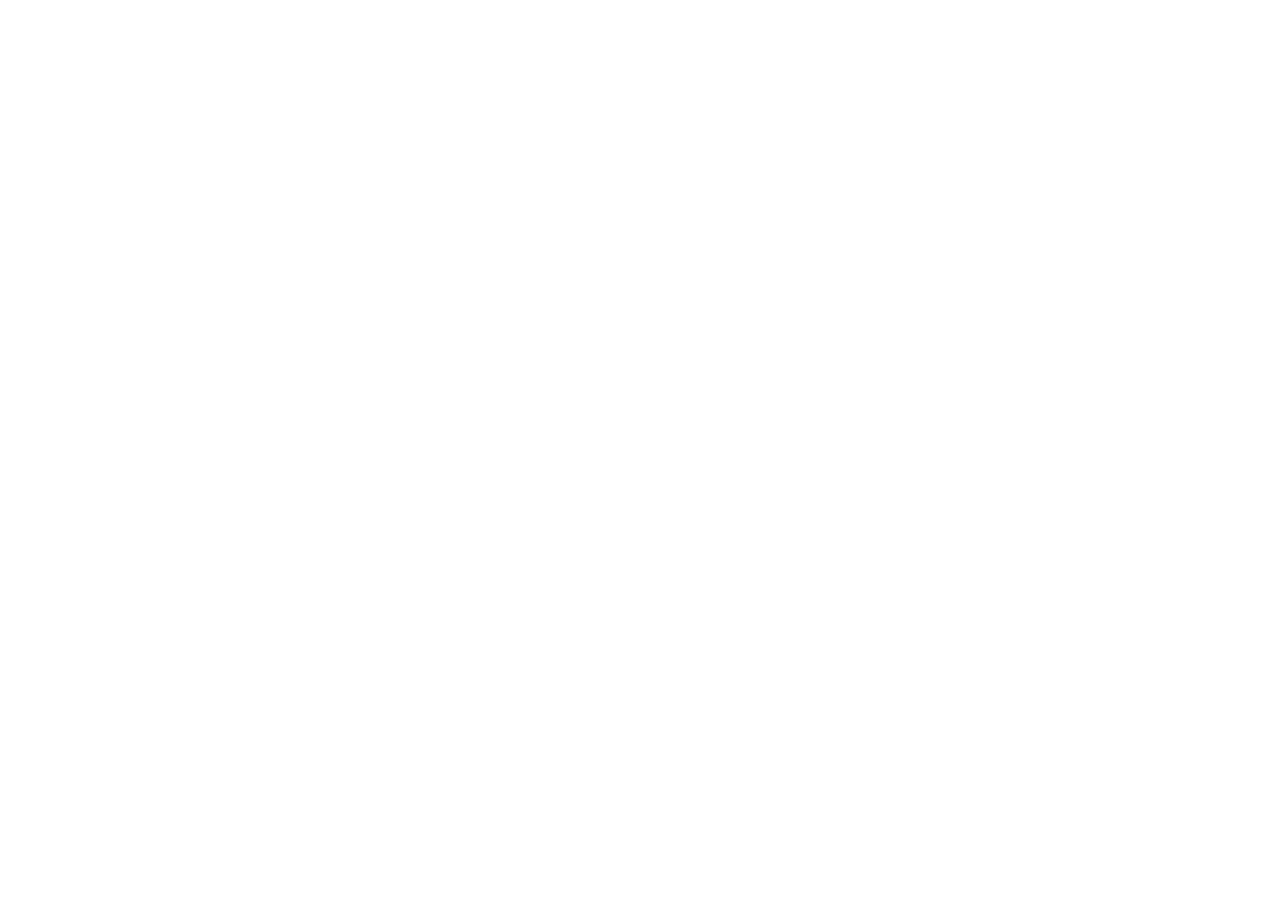
==== PHP/1-1/index.html @ b12ca170 "課題提出" ====
<!DOCTYPE html>
<html lang="en">
<head>
    <meta charset="UTF-8">
    <meta http-equiv="X-UA-Compatible" content="IE=edge">
    <meta name="viewport" content="width=device-width, initial-scale=1.0">
    <title>Document</title>
    <link rel="stylesheet" href="css/style.css">
</head>
<body>
   <div class="header"></div> 
   <div class="main clearfix">
       <div class="left"></div>
       <div class="right">
           <div class="right main">
                <div class="right1">
                     <div class="left1"></div>
                     <div class="left2"></div>
                 </div>
                 <div class="right2">
                     <div class="right3"></div>
                </div>
                <div class="right4"></div>
           </div>
        </div>
   </div>
   <div class="footer"></div> 
</body>
</html>
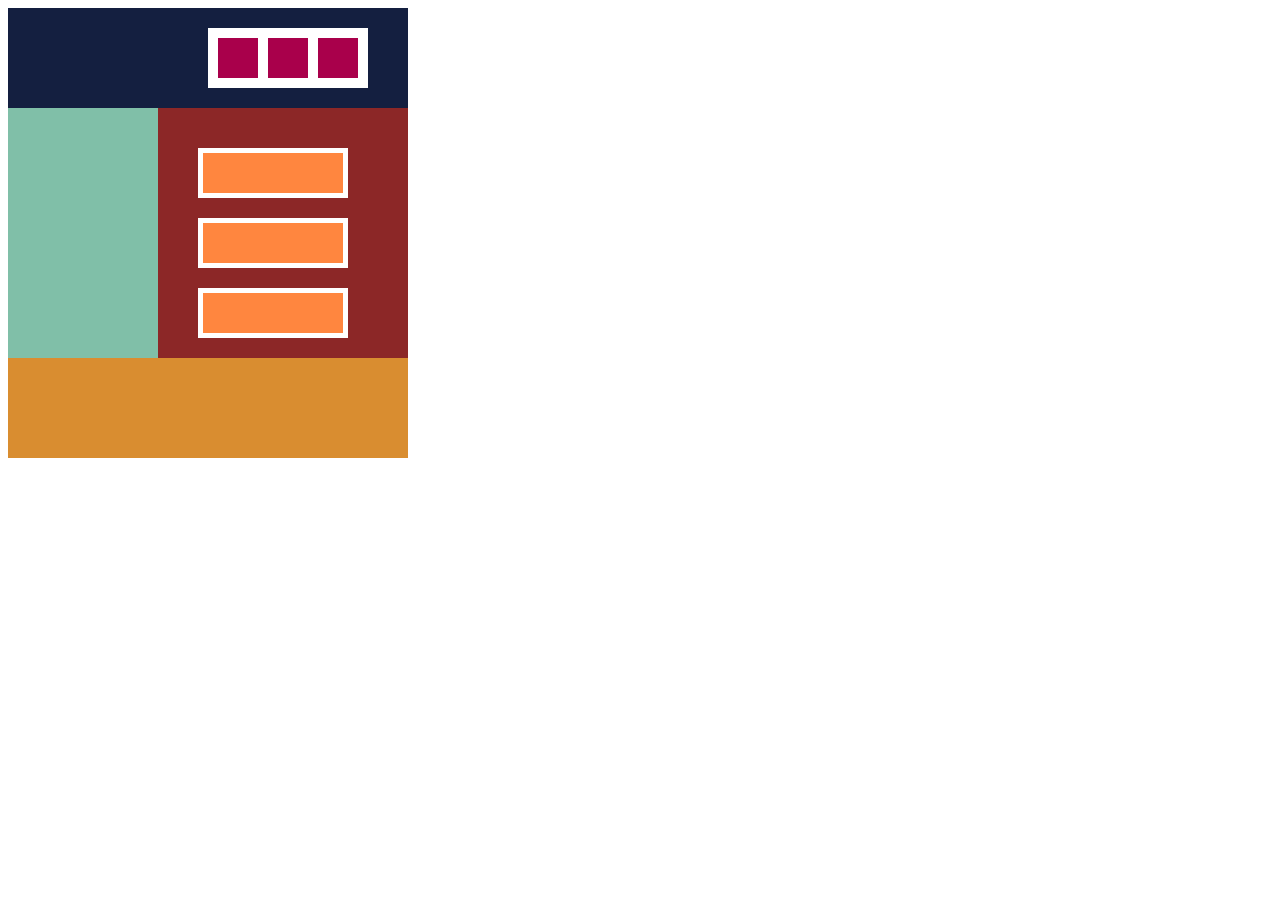
==== commit 801d3d73: "8章課題提出" ====
--- a/PHP/1-1/index.html
+++ b/PHP/1-1/index.html
@@ -5,25 +5,30 @@
     <meta http-equiv="X-UA-Compatible" content="IE=edge">
     <meta name="viewport" content="width=device-width, initial-scale=1.0">
     <title>Document</title>
-    <link rel="stylesheet" href="css/style.css">
+    <link rel="stylesheet" href="style.css">
 </head>
 <body>
-   <div class="header"></div> 
-   <div class="main clearfix">
-       <div class="left"></div>
-       <div class="right">
-           <div class="right main">
-                <div class="right1">
-                     <div class="left1"></div>
-                     <div class="left2"></div>
-                 </div>
-                 <div class="right2">
-                     <div class="right3"></div>
-                </div>
-                <div class="right4"></div>
-           </div>
+    <div class="header">
+        <div class="header-in">
+            <div class="header-in1"></div>
+            <div class="header-in2"></div>
+            <div class="header-in3"></div>
         </div>
-   </div>
-   <div class="footer"></div> 
+    </div>
+    <div class="main clearfix">
+        <div class="left"></div>
+        <div class="right">
+            <div class="right-on1">
+                <div class="right-in1"></div>
+            </div>
+            <div class="right-on2">
+                <div class="right-in2"></div>
+            </div>
+            <div class="right-on3">
+                <div class="right-in3"></div>
+            </div>
+        </div>
+    </div>
+    <div class="footer"></div>
 </body>
 </html>--- a/PHP/1-1/style.css
+++ b/PHP/1-1/style.css
@@ -0,0 +1,213 @@
+.clearfix::after {
+    content: "";
+    display: block;
+    clear: both;
+ }
+.header{
+     width: 400px;
+     height: 100px;
+     background-color: #141f40;
+}
+.header-in{
+    width: 160px;
+    height: 60px;
+    background-color: white;
+    position: relative;
+    top: 20px;
+    left: 200px;
+}
+.header-in1{
+    width: 40px;
+    height: 40px;
+    background-color: #a9004b;
+    position: absolute;
+    top: 10px;
+    left: 10px;
+}
+.header-in2{
+    width: 40px;
+    height: 40px;
+    background-color: #a9004b;
+    position: absolute;
+    top: 10px;
+    left: 60px;
+}
+.header-in3{
+    width: 40px;
+    height: 40px;
+    background-color: #a9004b;
+    position: absolute;
+    top: 10px;
+    left: 110px;
+}
+
+.left{
+    width: 150px;
+    height: 250px;
+    background-color: #80bfa8;
+    float: left;
+}
+.right{
+    width: 250px;
+    height: 250px;
+    background-color: #8c2727;
+    float: left;
+}
+.right-on1{
+    width: 150px;
+    height: 50px;
+    background-color: white;
+    position: relative;
+    top: 40px;
+    left: 40px;
+}
+.right-in1{
+    width: 140px;
+    height: 40px;
+    background-color: #ff863f;
+    position: relative;
+    top: 5px;
+    left: 5px;
+}
+.right-on2{
+    width: 150px;
+    height: 50px;
+    background-color: white;
+    position: relative;
+    top: 60px;
+    left: 40px;
+}
+.right-in2{
+    width: 140px;
+    height: 40px;
+    background-color: #ff863f;
+    position: relative;
+    top: 5px;
+    left: 5px;
+}
+.right-on3{
+    width: 150px;
+    height: 50px;
+    background-color: white;
+    position: relative;
+    top: 80px;
+    left: 40px;
+}
+.right-in3{
+    width: 140px;
+    height: 40px;
+    background-color: #ff863f;
+    position: relative;
+    top: 5px;
+    left: 5px;
+}
+.footer{
+    width: 400px;
+    height: 100px;
+    background-color: #d98d30;
+}
+
+
+@media screen and (max-width: 479px){
+    .header{
+        width: 200px;
+        height: 200px;
+        background-color: #141f40;
+   }
+   .header-in{
+       width: 60px;
+       height: 160px;
+       background-color: white;
+       position: relative;
+       top: 20px;
+       left: 70px;
+   }
+   .header-in1{
+       width: 40px;
+       height: 40px;
+       background-color: #a9004b;
+       position: absolute;
+       top: 10px;
+       left: 10px;
+   }
+   .header-in2{
+       width: 40px;
+       height: 40px;
+       background-color: #a9004b;
+       position: absolute;
+       top: 60px;
+       left: 10px;
+   }
+   .header-in3{
+       width: 40px;
+       height: 40px;
+       background-color: #a9004b;
+       position: absolute;
+       top: 110px;
+       left: 10px;
+   }
+   .left{
+       width: 200px;
+       height: 100px;
+       background-color: #80bfa8;
+   }
+   .right{
+       width: 200px;
+       height: 250px;
+       background-color: #8c2727;
+       clear: both;
+   }
+   .right-on1{
+       width: 150px;
+       height: 50px;
+       background-color: white;
+       position: relative;
+       top: 20px;
+       left: 30px;
+   }
+   .right-in1{
+       width: 140px;
+       height: 40px;
+       background-color: #ff863f;
+       position: relative;
+       top: 5px;
+       left: 5px;
+   }
+   .right-on2{
+       width: 150px;
+       height: 50px;
+       background-color: white;
+       position: relative;
+       top: 40px;
+       left: 30px;
+   }
+   .right-in2{
+       width: 140px;
+       height: 40px;
+       background-color: #ff863f;
+       position: relative;
+       top: 5px;
+       left: 5px;
+   }
+   .right-on3{
+       width: 150px;
+       height: 50px;
+       background-color: white;
+       position: relative;
+       top: 60px;
+       left: 30px;
+   }
+   .right-in3{
+       width: 140px;
+       height: 40px;
+       background-color: #ff863f;
+       position: relative;
+       top: 5px;
+       left: 5px;
+   }
+   .footer{
+       width: 200px;
+       height: 100px;
+       background-color: #d98d30;
+   }
+}
